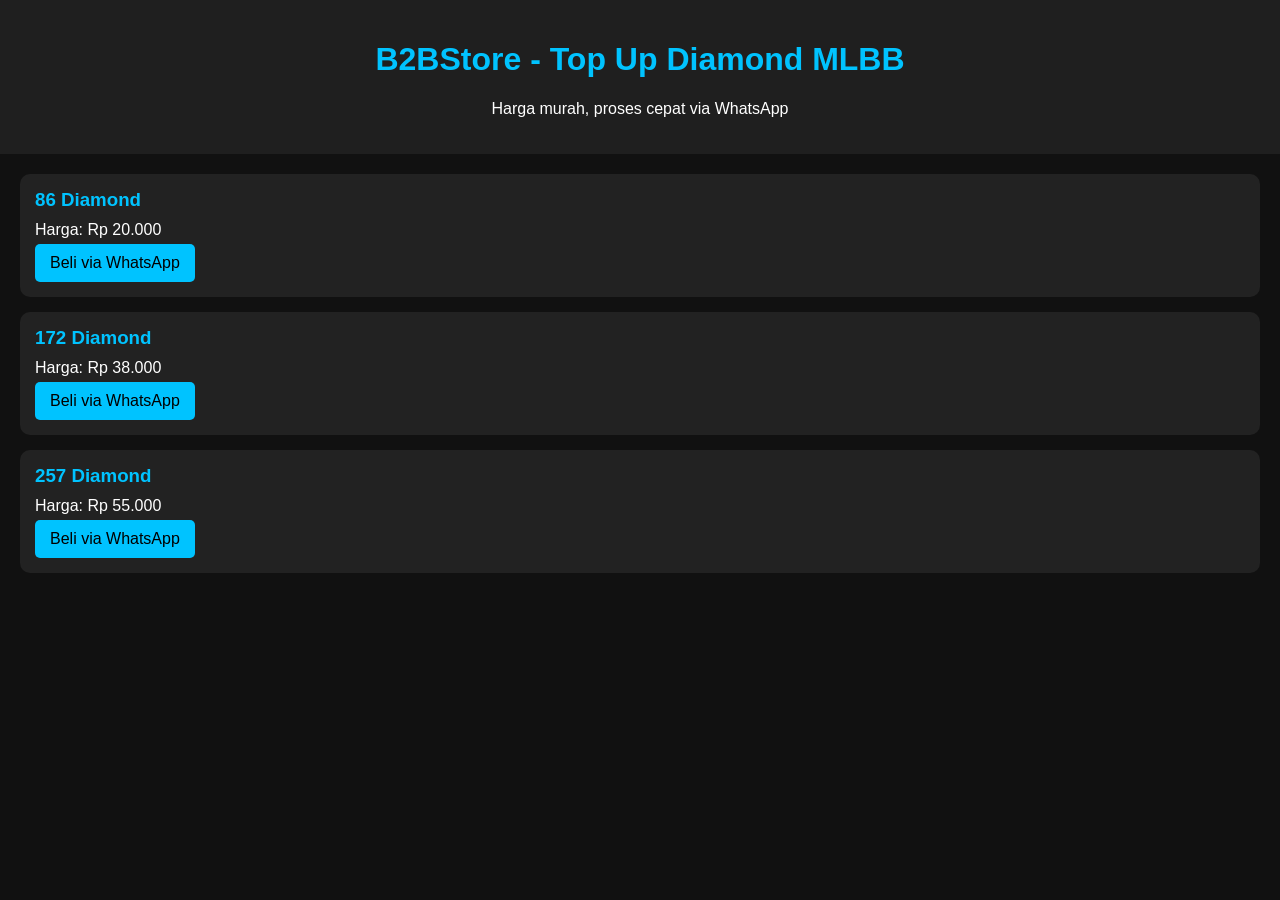
==== index.html @ a9e4ba13 "index.html" ====
<!DOCTYPE html>
<html lang="id">
<head>
    <meta charset="UTF-8">
    <meta name="viewport" content="width=device-width, initial-scale=1.0">
    <title>B2BStore MLBB Top Up</title>
    <style>
        body { font-family: Arial, sans-serif; background-color: #111; color: #fff; margin: 0; padding: 0; }
        header { background-color: #1f1f1f; padding: 20px; text-align: center; }
        header h1 { color: #00c3ff; }
        .container { padding: 20px; }
        .product { background: #222; padding: 15px; margin-bottom: 15px; border-radius: 10px; }
        .product h3 { margin: 0 0 10px; color: #00c3ff; }
        .product p { margin: 0 0 5px; }
        .btn { background: #00c3ff; color: #000; padding: 10px 15px; text-decoration: none; border-radius: 5px; display: inline-block; }
    </style>
</head>
<body>
    <header>
        <h1>B2BStore - Top Up Diamond MLBB</h1>
        <p>Harga murah, proses cepat via WhatsApp</p>
    </header>
    <div class="container">
        <div class="product">
            <h3>86 Diamond</h3>
            <p>Harga: Rp 20.000</p>
            <a href="https://wa.me/6281234567890?text=Halo%2C+saya+mau+top+up+86+diamond+MLBB" class="btn">Beli via WhatsApp</a>
        </div>
        <div class="product">
            <h3>172 Diamond</h3>
            <p>Harga: Rp 38.000</p>
            <a href="https://wa.me/6281234567890?text=Halo%2C+saya+mau+top+up+172+diamond+MLBB" class="btn">Beli via WhatsApp</a>
        </div>
        <div class="product">
            <h3>257 Diamond</h3>
            <p>Harga: Rp 55.000</p>
            <a href="https://wa.me/6281234567890?text=Halo%2C+saya+mau+top+up+257+diamond+MLBB" class="btn">Beli via WhatsApp</a>
        </div>
    </div>
</body>
</html>
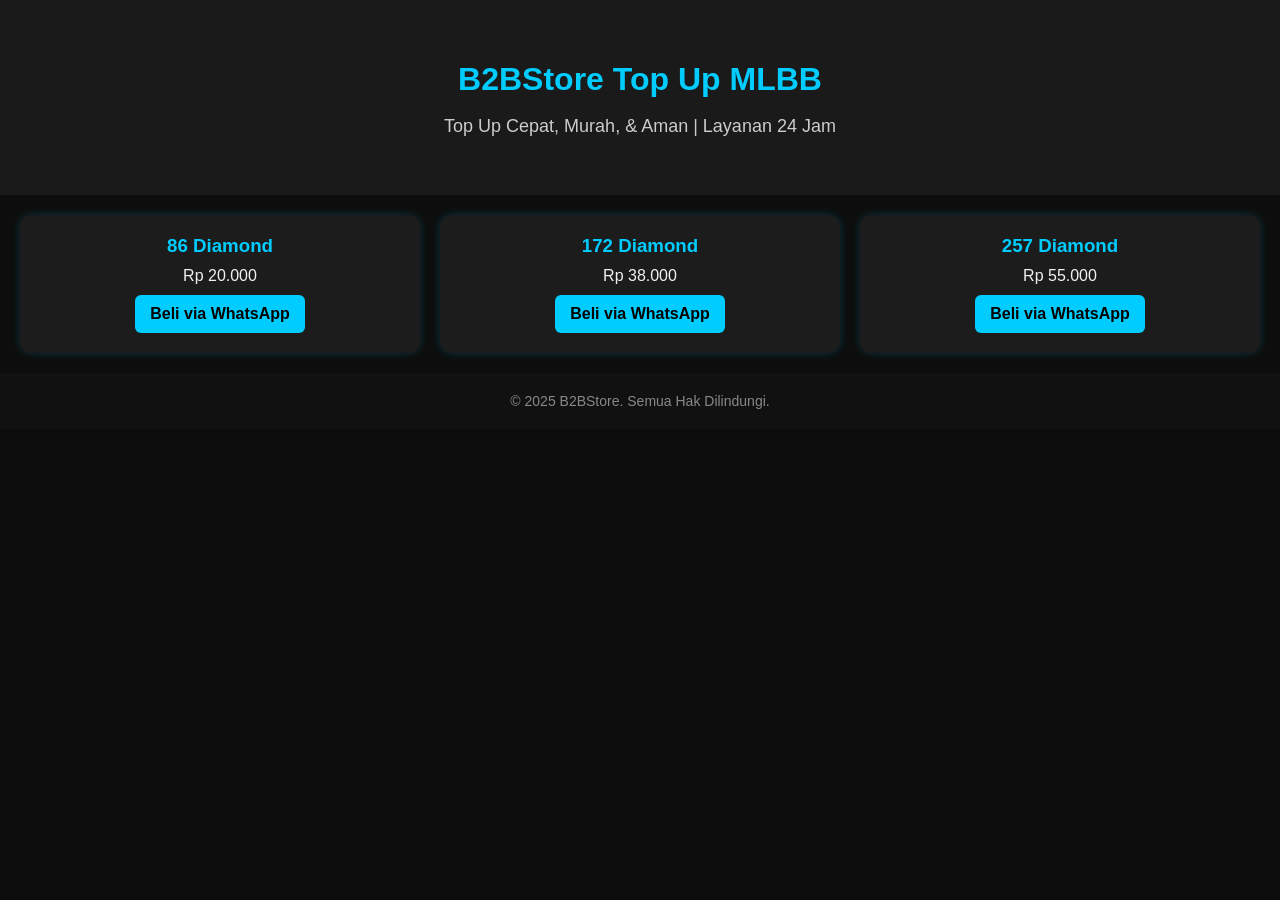
==== commit bee38bb3: "Add files via upload" ====
--- a/index.html
+++ b/index.html
@@ -4,39 +4,93 @@
 <head>
     <meta charset="UTF-8">
     <meta name="viewport" content="width=device-width, initial-scale=1.0">
-    <title>B2BStore MLBB Top Up</title>
+    <title>B2BStore - Top Up MLBB</title>
     <style>
-        body { font-family: Arial, sans-serif; background-color: #111; color: #fff; margin: 0; padding: 0; }
-        header { background-color: #1f1f1f; padding: 20px; text-align: center; }
-        header h1 { color: #00c3ff; }
-        .container { padding: 20px; }
-        .product { background: #222; padding: 15px; margin-bottom: 15px; border-radius: 10px; }
-        .product h3 { margin: 0 0 10px; color: #00c3ff; }
-        .product p { margin: 0 0 5px; }
-        .btn { background: #00c3ff; color: #000; padding: 10px 15px; text-decoration: none; border-radius: 5px; display: inline-block; }
+        body {
+            font-family: 'Segoe UI', Tahoma, Geneva, Verdana, sans-serif;
+            background-color: #0d0d0d;
+            color: #f0f0f0;
+            margin: 0;
+            padding: 0;
+        }
+        header {
+            background-color: #1a1a1a;
+            text-align: center;
+            padding: 40px 20px;
+        }
+        header h1 {
+            font-size: 32px;
+            color: #00ccff;
+            margin-bottom: 10px;
+        }
+        header p {
+            color: #ccc;
+            font-size: 18px;
+        }
+        .container {
+            display: grid;
+            grid-template-columns: repeat(auto-fit, minmax(250px, 1fr));
+            gap: 20px;
+            padding: 20px;
+        }
+        .card {
+            background-color: #1c1c1c;
+            border-radius: 12px;
+            padding: 20px;
+            text-align: center;
+            box-shadow: 0 0 10px rgba(0, 204, 255, 0.2);
+        }
+        .card h3 {
+            margin: 0;
+            color: #00ccff;
+        }
+        .card p {
+            font-size: 16px;
+            margin: 10px 0;
+        }
+        .btn {
+            background-color: #00ccff;
+            color: #000;
+            padding: 10px 15px;
+            border: none;
+            border-radius: 6px;
+            text-decoration: none;
+            font-weight: bold;
+            display: inline-block;
+        }
+        footer {
+            text-align: center;
+            padding: 20px;
+            background-color: #111;
+            font-size: 14px;
+            color: #888;
+        }
     </style>
 </head>
 <body>
     <header>
-        <h1>B2BStore - Top Up Diamond MLBB</h1>
-        <p>Harga murah, proses cepat via WhatsApp</p>
+        <h1>B2BStore Top Up MLBB</h1>
+        <p>Top Up Cepat, Murah, & Aman | Layanan 24 Jam</p>
     </header>
-    <div class="container">
-        <div class="product">
+    <main class="container">
+        <div class="card">
             <h3>86 Diamond</h3>
-            <p>Harga: Rp 20.000</p>
-            <a href="https://wa.me/6281234567890?text=Halo%2C+saya+mau+top+up+86+diamond+MLBB" class="btn">Beli via WhatsApp</a>
+            <p>Rp 20.000</p>
+            <a class="btn" href="https://wa.me/6287775665041?text=Halo%2C+saya+mau+top+up+86+diamond+MLBB">Beli via WhatsApp</a>
         </div>
-        <div class="product">
+        <div class="card">
             <h3>172 Diamond</h3>
-            <p>Harga: Rp 38.000</p>
-            <a href="https://wa.me/6281234567890?text=Halo%2C+saya+mau+top+up+172+diamond+MLBB" class="btn">Beli via WhatsApp</a>
+            <p>Rp 38.000</p>
+            <a class="btn" href="https://wa.me/6287775665041?text=Halo%2C+saya+mau+top+up+172+diamond+MLBB">Beli via WhatsApp</a>
         </div>
-        <div class="product">
+        <div class="card">
             <h3>257 Diamond</h3>
-            <p>Harga: Rp 55.000</p>
-            <a href="https://wa.me/6281234567890?text=Halo%2C+saya+mau+top+up+257+diamond+MLBB" class="btn">Beli via WhatsApp</a>
+            <p>Rp 55.000</p>
+            <a class="btn" href="https://wa.me/6287775665041?text=Halo%2C+saya+mau+top+up+257+diamond+MLBB">Beli via WhatsApp</a>
         </div>
-    </div>
+    </main>
+    <footer>
+        &copy; 2025 B2BStore. Semua Hak Dilindungi.
+    </footer>
 </body>
 </html>
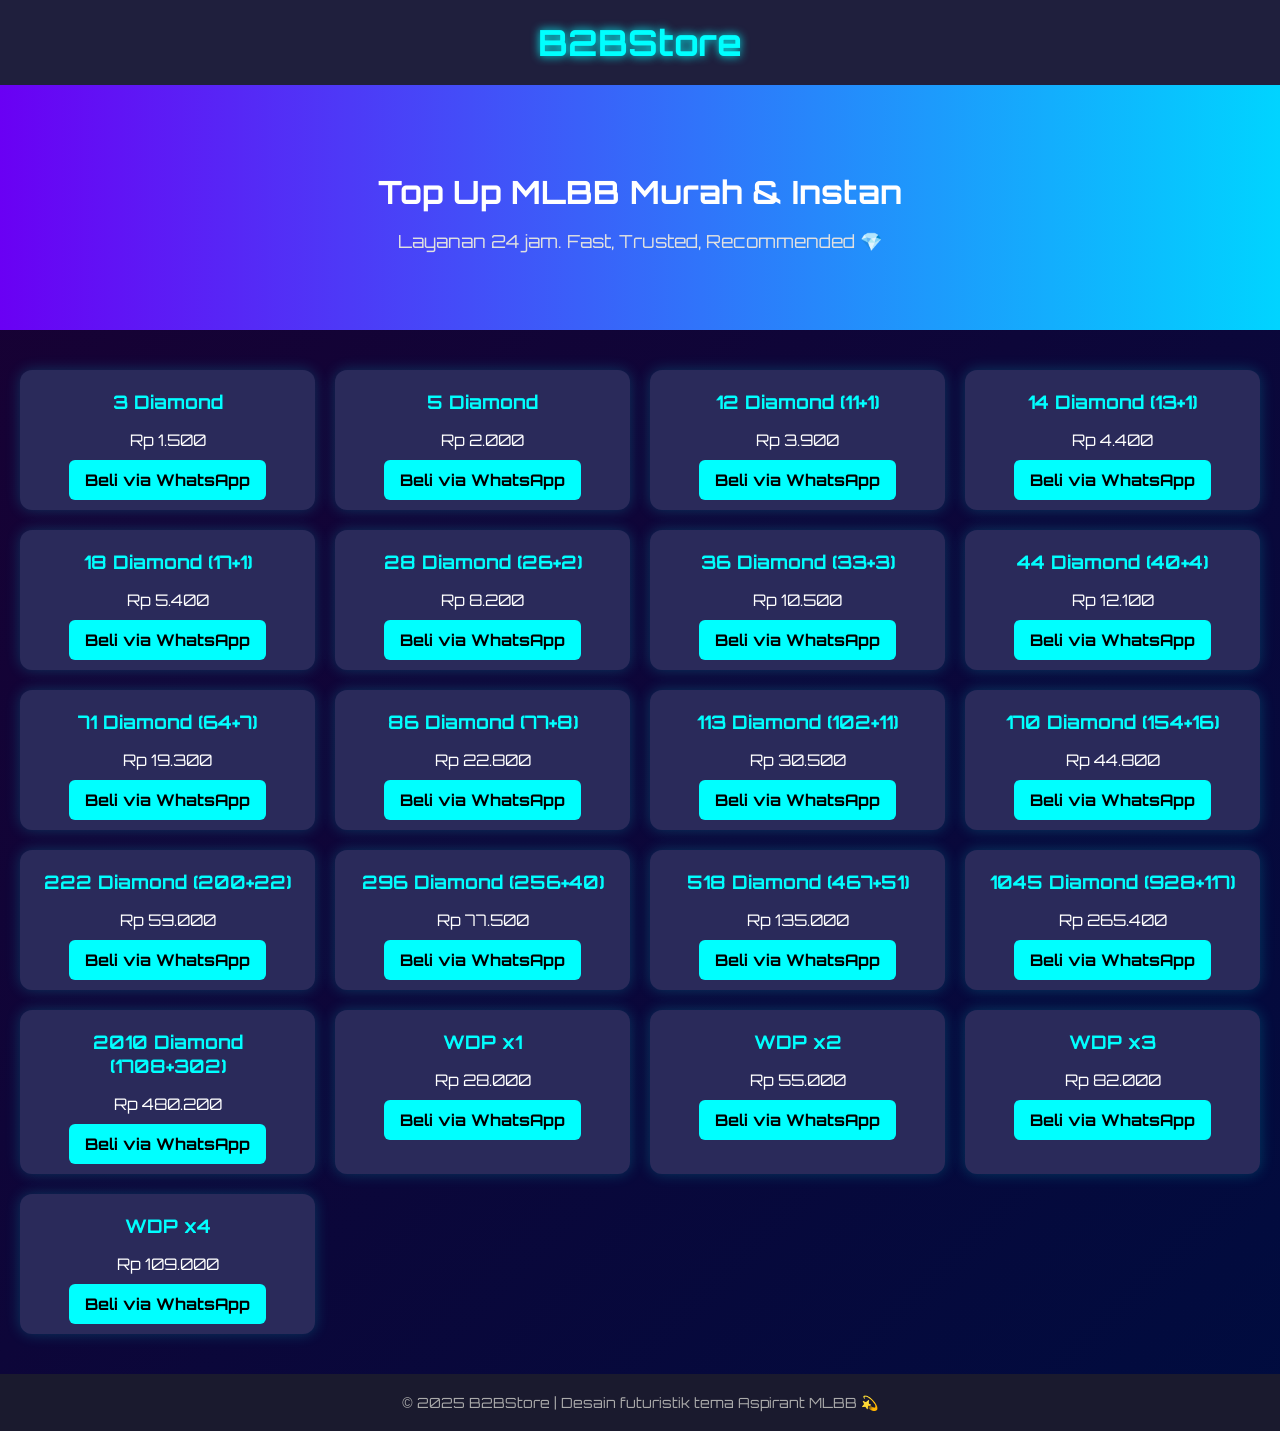
==== commit f10b7d9b: "Add files via upload" ====
--- a/index.html
+++ b/index.html
@@ -2,95 +2,229 @@
 <!DOCTYPE html>
 <html lang="id">
 <head>
-    <meta charset="UTF-8">
-    <meta name="viewport" content="width=device-width, initial-scale=1.0">
-    <title>B2BStore - Top Up MLBB</title>
-    <style>
-        body {
-            font-family: 'Segoe UI', Tahoma, Geneva, Verdana, sans-serif;
-            background-color: #0d0d0d;
-            color: #f0f0f0;
-            margin: 0;
-            padding: 0;
-        }
-        header {
-            background-color: #1a1a1a;
-            text-align: center;
-            padding: 40px 20px;
-        }
-        header h1 {
-            font-size: 32px;
-            color: #00ccff;
-            margin-bottom: 10px;
-        }
-        header p {
-            color: #ccc;
-            font-size: 18px;
-        }
-        .container {
-            display: grid;
-            grid-template-columns: repeat(auto-fit, minmax(250px, 1fr));
-            gap: 20px;
-            padding: 20px;
-        }
-        .card {
-            background-color: #1c1c1c;
-            border-radius: 12px;
-            padding: 20px;
-            text-align: center;
-            box-shadow: 0 0 10px rgba(0, 204, 255, 0.2);
-        }
-        .card h3 {
-            margin: 0;
-            color: #00ccff;
-        }
-        .card p {
-            font-size: 16px;
-            margin: 10px 0;
-        }
-        .btn {
-            background-color: #00ccff;
-            color: #000;
-            padding: 10px 15px;
-            border: none;
-            border-radius: 6px;
-            text-decoration: none;
-            font-weight: bold;
-            display: inline-block;
-        }
-        footer {
-            text-align: center;
-            padding: 20px;
-            background-color: #111;
-            font-size: 14px;
-            color: #888;
-        }
-    </style>
+  <meta charset="UTF-8" />
+  <meta name="viewport" content="width=device-width, initial-scale=1.0"/>
+  <title>B2BStore - Top Up MLBB</title>
+  <link href="https://fonts.googleapis.com/css2?family=Orbitron:wght@500&display=swap" rel="stylesheet">
+  <style>
+    body {
+      margin: 0;
+      font-family: 'Orbitron', sans-serif;
+      background: linear-gradient(135deg, #1a0033, #000c3f);
+      color: #ffffff;
+    }
+    header {
+      padding: 20px;
+      background: #1f1f3d;
+      text-align: center;
+      box-shadow: 0 0 10px rgba(0, 255, 255, 0.3);
+    }
+    header h1 {
+      font-size: 36px;
+      color: #00ffff;
+      margin: 0;
+      text-shadow: 0 0 10px #00ffff;
+    }
+    .hero {
+      text-align: center;
+      padding: 60px 20px;
+      background: linear-gradient(to right, #6a00f4, #00d4ff);
+    }
+    .hero h2 {
+      font-size: 32px;
+      color: #fff;
+      margin-bottom: 10px;
+    }
+    .hero p {
+      font-size: 18px;
+      color: #e0e0e0;
+    }
+    .container {
+      display: grid;
+      grid-template-columns: repeat(auto-fit, minmax(240px, 1fr));
+      gap: 20px;
+      padding: 40px 20px;
+    }
+    .card {
+      background: #2a2a5a;
+      border-radius: 12px;
+      padding: 20px;
+      text-align: center;
+      box-shadow: 0 0 15px rgba(0, 255, 255, 0.2);
+      transition: transform 0.3s ease, box-shadow 0.3s ease;
+    }
+    .card:hover {
+      transform: scale(1.05);
+      box-shadow: 0 0 20px rgba(0, 255, 255, 0.5);
+    }
+    .card h3 {
+      color: #00ffff;
+      margin: 0 0 10px;
+    }
+    .card p {
+      font-size: 16px;
+      margin-bottom: 20px;
+    }
+    .btn {
+      background: #00ffff;
+      color: #000;
+      padding: 10px 16px;
+      border-radius: 6px;
+      text-decoration: none;
+      font-weight: bold;
+      transition: background 0.3s ease;
+    }
+    .btn:hover {
+      background: #00bbcc;
+    }
+    footer {
+      background: #1a1a2e;
+      color: #aaa;
+      text-align: center;
+      padding: 20px;
+      font-size: 14px;
+    }
+  </style>
 </head>
 <body>
-    <header>
-        <h1>B2BStore Top Up MLBB</h1>
-        <p>Top Up Cepat, Murah, & Aman | Layanan 24 Jam</p>
-    </header>
-    <main class="container">
-        <div class="card">
-            <h3>86 Diamond</h3>
-            <p>Rp 20.000</p>
-            <a class="btn" href="https://wa.me/6287775665041?text=Halo%2C+saya+mau+top+up+86+diamond+MLBB">Beli via WhatsApp</a>
-        </div>
-        <div class="card">
-            <h3>172 Diamond</h3>
-            <p>Rp 38.000</p>
-            <a class="btn" href="https://wa.me/6287775665041?text=Halo%2C+saya+mau+top+up+172+diamond+MLBB">Beli via WhatsApp</a>
-        </div>
-        <div class="card">
-            <h3>257 Diamond</h3>
+  <header>
+    <h1>B2BStore</h1>
+  </header>
+  <section class="hero">
+    <h2>Top Up MLBB Murah & Instan</h2>
+    <p>Layanan 24 jam. Fast, Trusted, Recommended 💎</p>
+  </section>
+  <main class="container">
+    
+        <div class="card">
+            <h3>3 Diamond</h3>
+            <p>Rp 1.500</p>
+            <a class="btn" href="https://wa.me/6287775665041?text=Halo%20saya%20mau%20top%20up%203 Diamond" target="_blank">Beli via WhatsApp</a>
+        </div>
+        
+        <div class="card">
+            <h3>5 Diamond</h3>
+            <p>Rp 2.000</p>
+            <a class="btn" href="https://wa.me/6287775665041?text=Halo%20saya%20mau%20top%20up%205 Diamond" target="_blank">Beli via WhatsApp</a>
+        </div>
+        
+        <div class="card">
+            <h3>12 Diamond (11+1)</h3>
+            <p>Rp 3.900</p>
+            <a class="btn" href="https://wa.me/6287775665041?text=Halo%20saya%20mau%20top%20up%2012 Diamond (11+1)" target="_blank">Beli via WhatsApp</a>
+        </div>
+        
+        <div class="card">
+            <h3>14 Diamond (13+1)</h3>
+            <p>Rp 4.400</p>
+            <a class="btn" href="https://wa.me/6287775665041?text=Halo%20saya%20mau%20top%20up%2014 Diamond (13+1)" target="_blank">Beli via WhatsApp</a>
+        </div>
+        
+        <div class="card">
+            <h3>18 Diamond (17+1)</h3>
+            <p>Rp 5.400</p>
+            <a class="btn" href="https://wa.me/6287775665041?text=Halo%20saya%20mau%20top%20up%2018 Diamond (17+1)" target="_blank">Beli via WhatsApp</a>
+        </div>
+        
+        <div class="card">
+            <h3>28 Diamond (26+2)</h3>
+            <p>Rp 8.200</p>
+            <a class="btn" href="https://wa.me/6287775665041?text=Halo%20saya%20mau%20top%20up%2028 Diamond (26+2)" target="_blank">Beli via WhatsApp</a>
+        </div>
+        
+        <div class="card">
+            <h3>36 Diamond (33+3)</h3>
+            <p>Rp 10.500</p>
+            <a class="btn" href="https://wa.me/6287775665041?text=Halo%20saya%20mau%20top%20up%2036 Diamond (33+3)" target="_blank">Beli via WhatsApp</a>
+        </div>
+        
+        <div class="card">
+            <h3>44 Diamond (40+4)</h3>
+            <p>Rp 12.100</p>
+            <a class="btn" href="https://wa.me/6287775665041?text=Halo%20saya%20mau%20top%20up%2044 Diamond (40+4)" target="_blank">Beli via WhatsApp</a>
+        </div>
+        
+        <div class="card">
+            <h3>71 Diamond (64+7)</h3>
+            <p>Rp 19.300</p>
+            <a class="btn" href="https://wa.me/6287775665041?text=Halo%20saya%20mau%20top%20up%2071 Diamond (64+7)" target="_blank">Beli via WhatsApp</a>
+        </div>
+        
+        <div class="card">
+            <h3>86 Diamond (77+8)</h3>
+            <p>Rp 22.800</p>
+            <a class="btn" href="https://wa.me/6287775665041?text=Halo%20saya%20mau%20top%20up%2086 Diamond (77+8)" target="_blank">Beli via WhatsApp</a>
+        </div>
+        
+        <div class="card">
+            <h3>113 Diamond (102+11)</h3>
+            <p>Rp 30.500</p>
+            <a class="btn" href="https://wa.me/6287775665041?text=Halo%20saya%20mau%20top%20up%20113 Diamond (102+11)" target="_blank">Beli via WhatsApp</a>
+        </div>
+        
+        <div class="card">
+            <h3>170 Diamond (154+16)</h3>
+            <p>Rp 44.800</p>
+            <a class="btn" href="https://wa.me/6287775665041?text=Halo%20saya%20mau%20top%20up%20170 Diamond (154+16)" target="_blank">Beli via WhatsApp</a>
+        </div>
+        
+        <div class="card">
+            <h3>222 Diamond (200+22)</h3>
+            <p>Rp 59.000</p>
+            <a class="btn" href="https://wa.me/6287775665041?text=Halo%20saya%20mau%20top%20up%20222 Diamond (200+22)" target="_blank">Beli via WhatsApp</a>
+        </div>
+        
+        <div class="card">
+            <h3>296 Diamond (256+40)</h3>
+            <p>Rp 77.500</p>
+            <a class="btn" href="https://wa.me/6287775665041?text=Halo%20saya%20mau%20top%20up%20296 Diamond (256+40)" target="_blank">Beli via WhatsApp</a>
+        </div>
+        
+        <div class="card">
+            <h3>518 Diamond (467+51)</h3>
+            <p>Rp 135.000</p>
+            <a class="btn" href="https://wa.me/6287775665041?text=Halo%20saya%20mau%20top%20up%20518 Diamond (467+51)" target="_blank">Beli via WhatsApp</a>
+        </div>
+        
+        <div class="card">
+            <h3>1045 Diamond (928+117)</h3>
+            <p>Rp 265.400</p>
+            <a class="btn" href="https://wa.me/6287775665041?text=Halo%20saya%20mau%20top%20up%201045 Diamond (928+117)" target="_blank">Beli via WhatsApp</a>
+        </div>
+        
+        <div class="card">
+            <h3>2010 Diamond (1708+302)</h3>
+            <p>Rp 480.200</p>
+            <a class="btn" href="https://wa.me/6287775665041?text=Halo%20saya%20mau%20top%20up%202010 Diamond (1708+302)" target="_blank">Beli via WhatsApp</a>
+        </div>
+        
+        <div class="card">
+            <h3>WDP x1</h3>
+            <p>Rp 28.000</p>
+            <a class="btn" href="https://wa.me/6287775665041?text=Halo%20saya%20mau%20top%20up%20WDP x1" target="_blank">Beli via WhatsApp</a>
+        </div>
+        
+        <div class="card">
+            <h3>WDP x2</h3>
             <p>Rp 55.000</p>
-            <a class="btn" href="https://wa.me/6287775665041?text=Halo%2C+saya+mau+top+up+257+diamond+MLBB">Beli via WhatsApp</a>
-        </div>
-    </main>
-    <footer>
-        &copy; 2025 B2BStore. Semua Hak Dilindungi.
-    </footer>
+            <a class="btn" href="https://wa.me/6287775665041?text=Halo%20saya%20mau%20top%20up%20WDP x2" target="_blank">Beli via WhatsApp</a>
+        </div>
+        
+        <div class="card">
+            <h3>WDP x3</h3>
+            <p>Rp 82.000</p>
+            <a class="btn" href="https://wa.me/6287775665041?text=Halo%20saya%20mau%20top%20up%20WDP x3" target="_blank">Beli via WhatsApp</a>
+        </div>
+        
+        <div class="card">
+            <h3>WDP x4</h3>
+            <p>Rp 109.000</p>
+            <a class="btn" href="https://wa.me/6287775665041?text=Halo%20saya%20mau%20top%20up%20WDP x4" target="_blank">Beli via WhatsApp</a>
+        </div>
+        
+  </main>
+  <footer>
+    &copy; 2025 B2BStore | Desain futuristik tema Aspirant MLBB 💫
+  </footer>
 </body>
 </html>
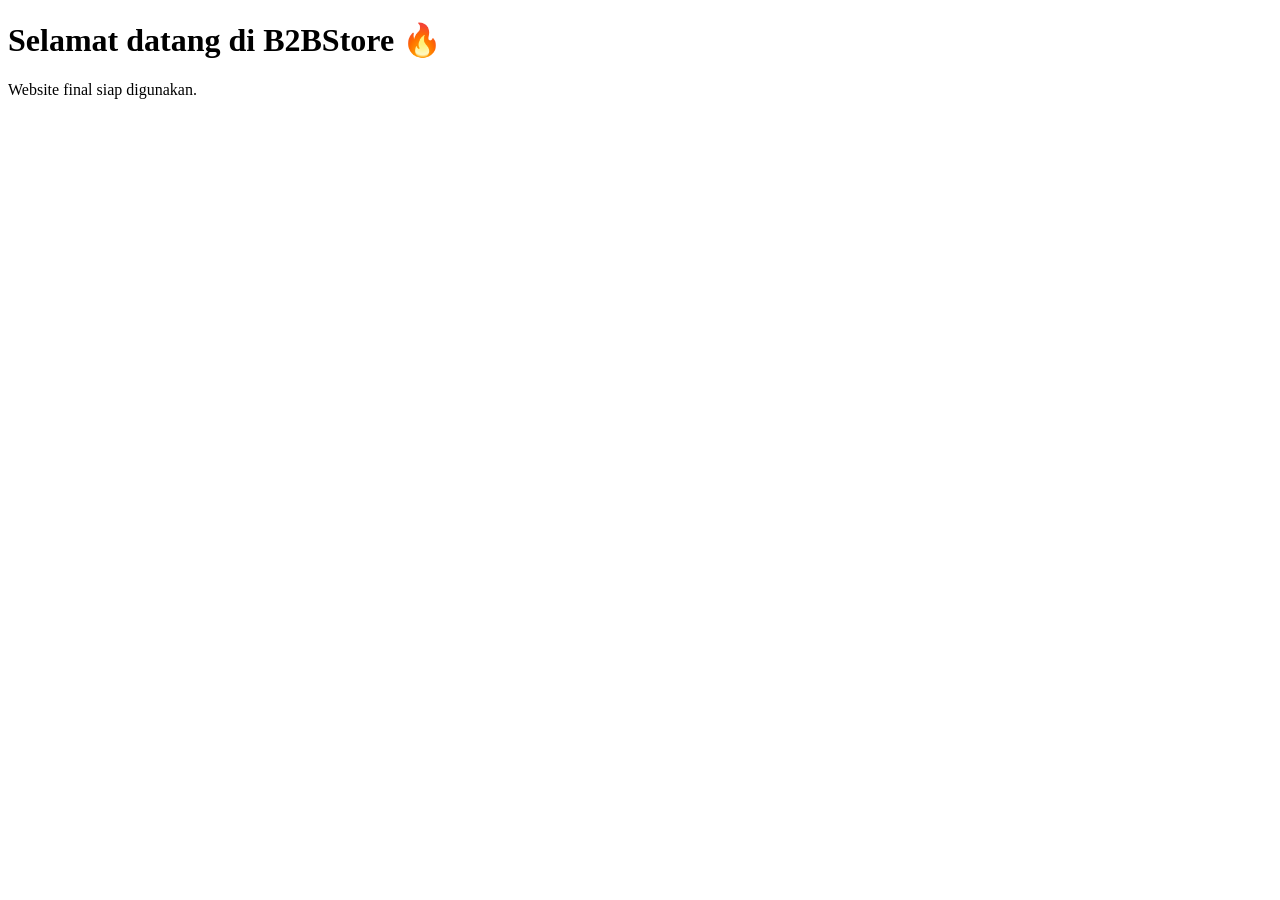
==== commit 93879794: "Add files via upload" ====
--- a/index.html
+++ b/index.html
@@ -1,230 +1,6 @@
-
+<!-- Final version of B2BStore HTML -->
 <!DOCTYPE html>
-<html lang="id">
-<head>
-  <meta charset="UTF-8" />
-  <meta name="viewport" content="width=device-width, initial-scale=1.0"/>
-  <title>B2BStore - Top Up MLBB</title>
-  <link href="https://fonts.googleapis.com/css2?family=Orbitron:wght@500&display=swap" rel="stylesheet">
-  <style>
-    body {
-      margin: 0;
-      font-family: 'Orbitron', sans-serif;
-      background: linear-gradient(135deg, #1a0033, #000c3f);
-      color: #ffffff;
-    }
-    header {
-      padding: 20px;
-      background: #1f1f3d;
-      text-align: center;
-      box-shadow: 0 0 10px rgba(0, 255, 255, 0.3);
-    }
-    header h1 {
-      font-size: 36px;
-      color: #00ffff;
-      margin: 0;
-      text-shadow: 0 0 10px #00ffff;
-    }
-    .hero {
-      text-align: center;
-      padding: 60px 20px;
-      background: linear-gradient(to right, #6a00f4, #00d4ff);
-    }
-    .hero h2 {
-      font-size: 32px;
-      color: #fff;
-      margin-bottom: 10px;
-    }
-    .hero p {
-      font-size: 18px;
-      color: #e0e0e0;
-    }
-    .container {
-      display: grid;
-      grid-template-columns: repeat(auto-fit, minmax(240px, 1fr));
-      gap: 20px;
-      padding: 40px 20px;
-    }
-    .card {
-      background: #2a2a5a;
-      border-radius: 12px;
-      padding: 20px;
-      text-align: center;
-      box-shadow: 0 0 15px rgba(0, 255, 255, 0.2);
-      transition: transform 0.3s ease, box-shadow 0.3s ease;
-    }
-    .card:hover {
-      transform: scale(1.05);
-      box-shadow: 0 0 20px rgba(0, 255, 255, 0.5);
-    }
-    .card h3 {
-      color: #00ffff;
-      margin: 0 0 10px;
-    }
-    .card p {
-      font-size: 16px;
-      margin-bottom: 20px;
-    }
-    .btn {
-      background: #00ffff;
-      color: #000;
-      padding: 10px 16px;
-      border-radius: 6px;
-      text-decoration: none;
-      font-weight: bold;
-      transition: background 0.3s ease;
-    }
-    .btn:hover {
-      background: #00bbcc;
-    }
-    footer {
-      background: #1a1a2e;
-      color: #aaa;
-      text-align: center;
-      padding: 20px;
-      font-size: 14px;
-    }
-  </style>
-</head>
-<body>
-  <header>
-    <h1>B2BStore</h1>
-  </header>
-  <section class="hero">
-    <h2>Top Up MLBB Murah & Instan</h2>
-    <p>Layanan 24 jam. Fast, Trusted, Recommended 💎</p>
-  </section>
-  <main class="container">
-    
-        <div class="card">
-            <h3>3 Diamond</h3>
-            <p>Rp 1.500</p>
-            <a class="btn" href="https://wa.me/6287775665041?text=Halo%20saya%20mau%20top%20up%203 Diamond" target="_blank">Beli via WhatsApp</a>
-        </div>
-        
-        <div class="card">
-            <h3>5 Diamond</h3>
-            <p>Rp 2.000</p>
-            <a class="btn" href="https://wa.me/6287775665041?text=Halo%20saya%20mau%20top%20up%205 Diamond" target="_blank">Beli via WhatsApp</a>
-        </div>
-        
-        <div class="card">
-            <h3>12 Diamond (11+1)</h3>
-            <p>Rp 3.900</p>
-            <a class="btn" href="https://wa.me/6287775665041?text=Halo%20saya%20mau%20top%20up%2012 Diamond (11+1)" target="_blank">Beli via WhatsApp</a>
-        </div>
-        
-        <div class="card">
-            <h3>14 Diamond (13+1)</h3>
-            <p>Rp 4.400</p>
-            <a class="btn" href="https://wa.me/6287775665041?text=Halo%20saya%20mau%20top%20up%2014 Diamond (13+1)" target="_blank">Beli via WhatsApp</a>
-        </div>
-        
-        <div class="card">
-            <h3>18 Diamond (17+1)</h3>
-            <p>Rp 5.400</p>
-            <a class="btn" href="https://wa.me/6287775665041?text=Halo%20saya%20mau%20top%20up%2018 Diamond (17+1)" target="_blank">Beli via WhatsApp</a>
-        </div>
-        
-        <div class="card">
-            <h3>28 Diamond (26+2)</h3>
-            <p>Rp 8.200</p>
-            <a class="btn" href="https://wa.me/6287775665041?text=Halo%20saya%20mau%20top%20up%2028 Diamond (26+2)" target="_blank">Beli via WhatsApp</a>
-        </div>
-        
-        <div class="card">
-            <h3>36 Diamond (33+3)</h3>
-            <p>Rp 10.500</p>
-            <a class="btn" href="https://wa.me/6287775665041?text=Halo%20saya%20mau%20top%20up%2036 Diamond (33+3)" target="_blank">Beli via WhatsApp</a>
-        </div>
-        
-        <div class="card">
-            <h3>44 Diamond (40+4)</h3>
-            <p>Rp 12.100</p>
-            <a class="btn" href="https://wa.me/6287775665041?text=Halo%20saya%20mau%20top%20up%2044 Diamond (40+4)" target="_blank">Beli via WhatsApp</a>
-        </div>
-        
-        <div class="card">
-            <h3>71 Diamond (64+7)</h3>
-            <p>Rp 19.300</p>
-            <a class="btn" href="https://wa.me/6287775665041?text=Halo%20saya%20mau%20top%20up%2071 Diamond (64+7)" target="_blank">Beli via WhatsApp</a>
-        </div>
-        
-        <div class="card">
-            <h3>86 Diamond (77+8)</h3>
-            <p>Rp 22.800</p>
-            <a class="btn" href="https://wa.me/6287775665041?text=Halo%20saya%20mau%20top%20up%2086 Diamond (77+8)" target="_blank">Beli via WhatsApp</a>
-        </div>
-        
-        <div class="card">
-            <h3>113 Diamond (102+11)</h3>
-            <p>Rp 30.500</p>
-            <a class="btn" href="https://wa.me/6287775665041?text=Halo%20saya%20mau%20top%20up%20113 Diamond (102+11)" target="_blank">Beli via WhatsApp</a>
-        </div>
-        
-        <div class="card">
-            <h3>170 Diamond (154+16)</h3>
-            <p>Rp 44.800</p>
-            <a class="btn" href="https://wa.me/6287775665041?text=Halo%20saya%20mau%20top%20up%20170 Diamond (154+16)" target="_blank">Beli via WhatsApp</a>
-        </div>
-        
-        <div class="card">
-            <h3>222 Diamond (200+22)</h3>
-            <p>Rp 59.000</p>
-            <a class="btn" href="https://wa.me/6287775665041?text=Halo%20saya%20mau%20top%20up%20222 Diamond (200+22)" target="_blank">Beli via WhatsApp</a>
-        </div>
-        
-        <div class="card">
-            <h3>296 Diamond (256+40)</h3>
-            <p>Rp 77.500</p>
-            <a class="btn" href="https://wa.me/6287775665041?text=Halo%20saya%20mau%20top%20up%20296 Diamond (256+40)" target="_blank">Beli via WhatsApp</a>
-        </div>
-        
-        <div class="card">
-            <h3>518 Diamond (467+51)</h3>
-            <p>Rp 135.000</p>
-            <a class="btn" href="https://wa.me/6287775665041?text=Halo%20saya%20mau%20top%20up%20518 Diamond (467+51)" target="_blank">Beli via WhatsApp</a>
-        </div>
-        
-        <div class="card">
-            <h3>1045 Diamond (928+117)</h3>
-            <p>Rp 265.400</p>
-            <a class="btn" href="https://wa.me/6287775665041?text=Halo%20saya%20mau%20top%20up%201045 Diamond (928+117)" target="_blank">Beli via WhatsApp</a>
-        </div>
-        
-        <div class="card">
-            <h3>2010 Diamond (1708+302)</h3>
-            <p>Rp 480.200</p>
-            <a class="btn" href="https://wa.me/6287775665041?text=Halo%20saya%20mau%20top%20up%202010 Diamond (1708+302)" target="_blank">Beli via WhatsApp</a>
-        </div>
-        
-        <div class="card">
-            <h3>WDP x1</h3>
-            <p>Rp 28.000</p>
-            <a class="btn" href="https://wa.me/6287775665041?text=Halo%20saya%20mau%20top%20up%20WDP x1" target="_blank">Beli via WhatsApp</a>
-        </div>
-        
-        <div class="card">
-            <h3>WDP x2</h3>
-            <p>Rp 55.000</p>
-            <a class="btn" href="https://wa.me/6287775665041?text=Halo%20saya%20mau%20top%20up%20WDP x2" target="_blank">Beli via WhatsApp</a>
-        </div>
-        
-        <div class="card">
-            <h3>WDP x3</h3>
-            <p>Rp 82.000</p>
-            <a class="btn" href="https://wa.me/6287775665041?text=Halo%20saya%20mau%20top%20up%20WDP x3" target="_blank">Beli via WhatsApp</a>
-        </div>
-        
-        <div class="card">
-            <h3>WDP x4</h3>
-            <p>Rp 109.000</p>
-            <a class="btn" href="https://wa.me/6287775665041?text=Halo%20saya%20mau%20top%20up%20WDP x4" target="_blank">Beli via WhatsApp</a>
-        </div>
-        
-  </main>
-  <footer>
-    &copy; 2025 B2BStore | Desain futuristik tema Aspirant MLBB 💫
-  </footer>
-</body>
-</html>
+<html lang='id'>
+<head><meta charset='UTF-8'><title>B2BStore</title></head>
+<body><h1>Selamat datang di B2BStore 🔥</h1><p>Website final siap digunakan.</p></body>
+</html>
